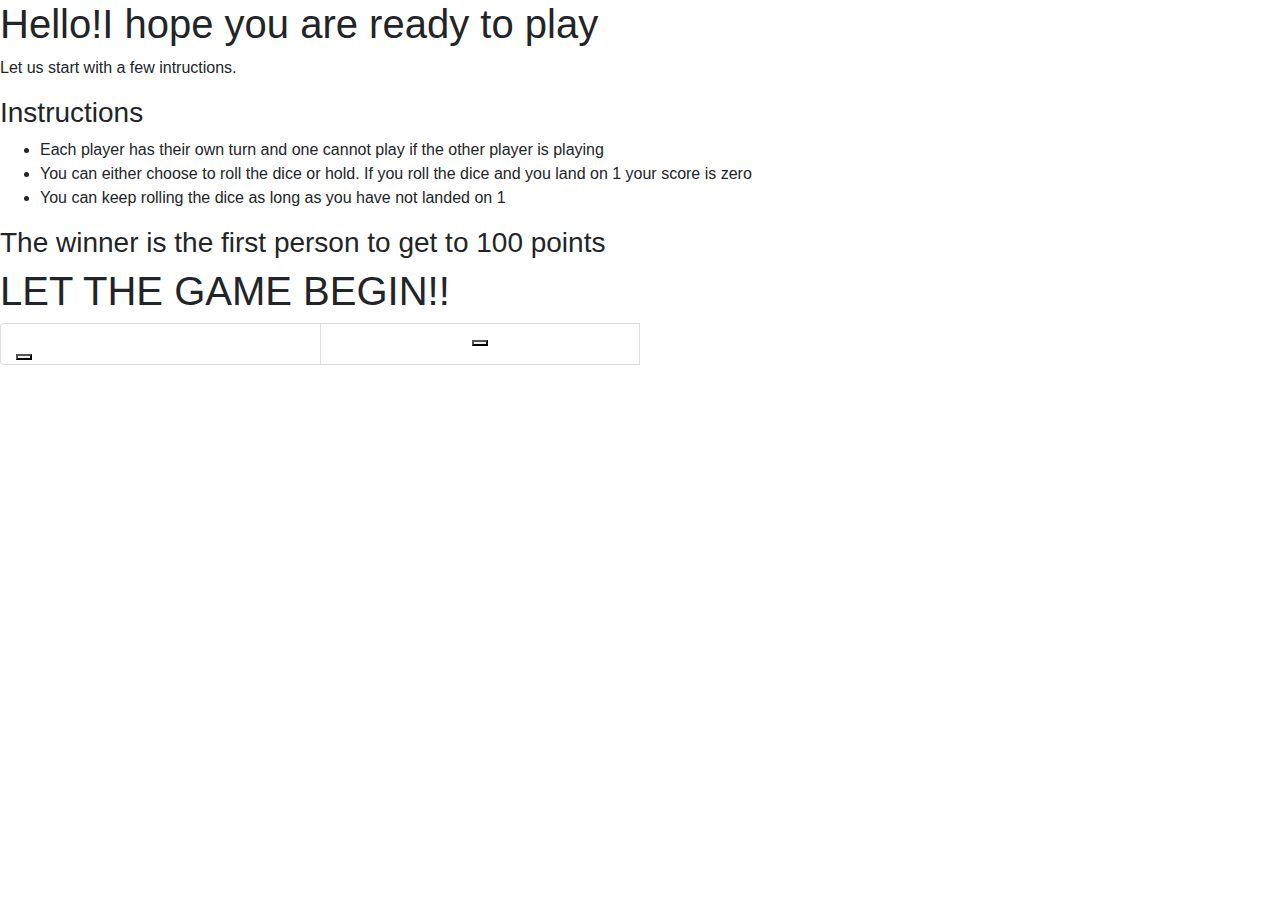
==== page1.html @ 217c6d59 "add gamepage.html" ====
<!DOCTYPE html>
<html>
<head>
  <title>Game</title>
  <link href="css/bootstrap.css" rel="stylesheet" type="text/css">
  <link href="css/styles.css" rel="stylesheet" type="text/css">
</head>
<body>
  <h1>Hello!I hope you are ready to play</h1>
  <p>Let us start with a few intructions.</p>
  <h3>Instructions</h3>
  <ul>
    <li>Each player has their own turn and one cannot play if the other player is playing</li>
    <li>You can either choose to roll the dice or hold. If you roll the dice and you land on 1 your score is zero</li>
    <li>You can keep rolling the dice as long as you have not landed on 1</li>
  </ul>
  <h3>The winner is the first person to get to 100 points</h3>
  <h1>LET THE GAME BEGIN!!</h1>
  <div class="card-group">
    <div class="card">
      <div class="col-md-6">
      <p id="namep1"></p>
      <button type="button" name="button" onclick="myDice()"></button>
    </div>
    </div>
    <div class="card">
      <p id="namep2"></p>
      <button type="button" name="button" onclick="myDice()"></button>

    </div>
    <div class="col-md-6">

    </div>
  </div>
</body>
</html>
---- css/styles.css ----
.jumbotron{
  background-color: #00ffff;
  rgb(0,50,50);
}
.index{
  background-image: url('image1.jpg');
  background-repeat: no-repeat;
  background-size: cover;
}
button{
  margin-left: auto;
  margin-right: auto;
}
img{
  display: block;
   margin-left: auto;
   margin-right: auto;
   width:50%
}
#first{
  background-color: #404040
}
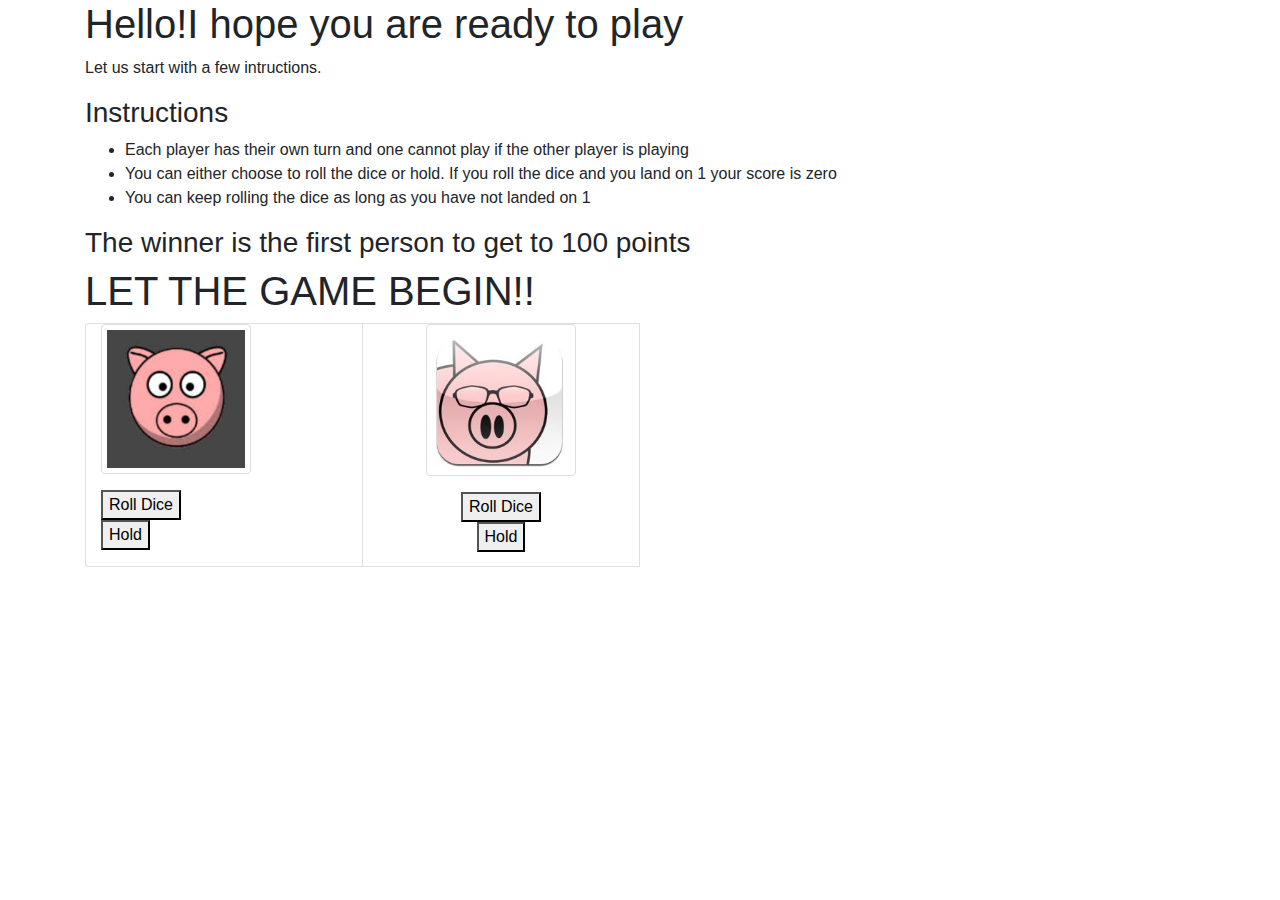
==== commit 2975b408: "link html file to jquery and scripts.js" ====
--- a/page1.html
+++ b/page1.html
@@ -6,31 +6,46 @@
   <link href="css/styles.css" rel="stylesheet" type="text/css">
 </head>
 <body>
-  <h1>Hello!I hope you are ready to play</h1>
-  <p>Let us start with a few intructions.</p>
-  <h3>Instructions</h3>
-  <ul>
-    <li>Each player has their own turn and one cannot play if the other player is playing</li>
-    <li>You can either choose to roll the dice or hold. If you roll the dice and you land on 1 your score is zero</li>
-    <li>You can keep rolling the dice as long as you have not landed on 1</li>
-  </ul>
-  <h3>The winner is the first person to get to 100 points</h3>
-  <h1>LET THE GAME BEGIN!!</h1>
-  <div class="card-group">
-    <div class="card">
+  <div class="container">
+    <h1>Hello!I hope you are ready to play</h1>
+    <p>Let us start with a few intructions.</p>
+    <h3>Instructions</h3>
+    <ul>
+      <li>Each player has their own turn and one cannot play if the other player is playing</li>
+      <li>You can either choose to roll the dice or hold. If you roll the dice and you land on 1 your score is zero</li>
+      <li>You can keep rolling the dice as long as you have not landed on 1</li>
+    </ul>
+    <h3>The winner is the first person to get to 100 points</h3>
+    <h1>LET THE GAME BEGIN!!</h1>
+    <div class="card-group">
+      <div class="card">
+        <div class="col-md-6">
+          <div class="card-image">
+            <img id="img" src="css/pig2.jpeg" alt="my pig">
+          </div>
+        <p id="namep1"></p>
+        <button type="button" name="button" id="btn1">Roll Dice</button>
+        <button type="button" name="button" id="btn2" >Hold</button>
+        <p id="namep1"></p>
+
+      </div>
+      </div>
+      <div class="card">
+        <div class="card-image">
+          <img id="img" src="css/pig3.jpg" alt="my pig">
+        </div>
+        <p id="namep2"></p>
+        <button type="button" name="button" id="btn3" >Roll Dice</button>
+        <button type="button" name="button" id="btn4" >Hold</button>
+
+      </div>
       <div class="col-md-6">
-      <p id="namep1"></p>
-      <button type="button" name="button" onclick="myDice()"></button>
-    </div>
-    </div>
-    <div class="card">
-      <p id="namep2"></p>
-      <button type="button" name="button" onclick="myDice()"></button>
 
-    </div>
-    <div class="col-md-6">
-
+      </div>
     </div>
   </div>
+
+  <script   src="https://code.jquery.com/jquery-3.3.1.min.js"  integrity="sha256-FgpCb/KJQlLNfOu91ta32o/NMZxltwRo8QtmkMRdAu8=" crossorigin="anonymous"></script>
+    <script src="js/scripts.js"></script>
 </body>
 </html>
--- a/css/styles.css
+++ b/css/styles.css
@@ -20,3 +20,9 @@
 #first{
   background-color: #404040
 }
+#img{
+  border: 1px solid #ddd;
+  border-radius: 4px;
+  padding: 5px;
+  width: 150px
+}
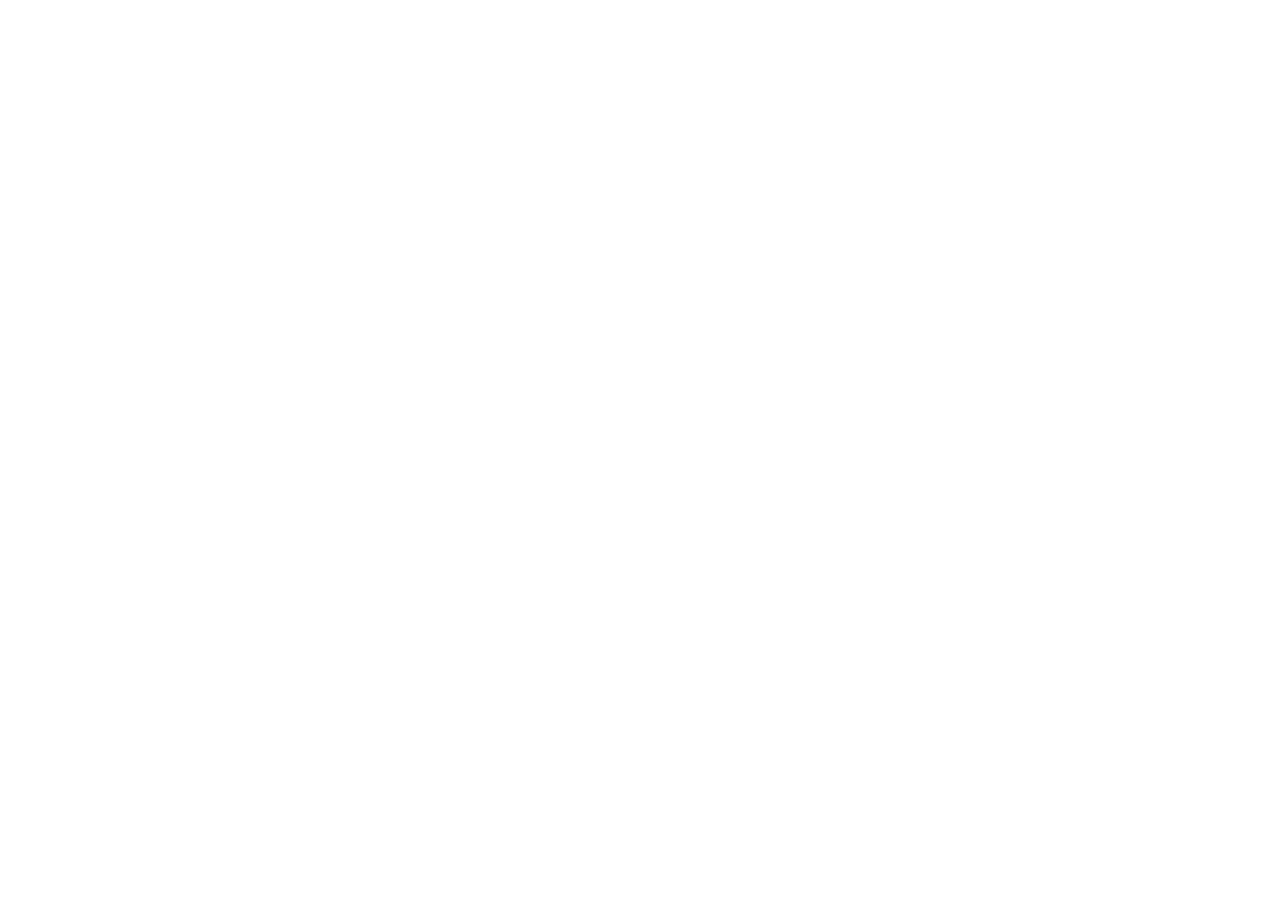
==== commit 3704a109: "add features to the index.html" ====
--- a/page1.html
+++ b/page1.html
@@ -7,42 +7,7 @@
 </head>
 <body>
   <div class="container">
-    <h1>Hello!I hope you are ready to play</h1>
-    <p>Let us start with a few intructions.</p>
-    <h3>Instructions</h3>
-    <ul>
-      <li>Each player has their own turn and one cannot play if the other player is playing</li>
-      <li>You can either choose to roll the dice or hold. If you roll the dice and you land on 1 your score is zero</li>
-      <li>You can keep rolling the dice as long as you have not landed on 1</li>
-    </ul>
-    <h3>The winner is the first person to get to 100 points</h3>
-    <h1>LET THE GAME BEGIN!!</h1>
-    <div class="card-group">
-      <div class="card">
-        <div class="col-md-6">
-          <div class="card-image">
-            <img id="img" src="css/pig2.jpeg" alt="my pig">
-          </div>
-        <p id="namep1"></p>
-        <button type="button" name="button" id="btn1">Roll Dice</button>
-        <button type="button" name="button" id="btn2" >Hold</button>
-        <p id="namep1"></p>
-
-      </div>
-      </div>
-      <div class="card">
-        <div class="card-image">
-          <img id="img" src="css/pig3.jpg" alt="my pig">
-        </div>
-        <p id="namep2"></p>
-        <button type="button" name="button" id="btn3" >Roll Dice</button>
-        <button type="button" name="button" id="btn4" >Hold</button>
-
-      </div>
-      <div class="col-md-6">
-
-      </div>
-    </div>
+    
   </div>
 
   <script   src="https://code.jquery.com/jquery-3.3.1.min.js"  integrity="sha256-FgpCb/KJQlLNfOu91ta32o/NMZxltwRo8QtmkMRdAu8=" crossorigin="anonymous"></script>
--- a/css/styles.css
+++ b/css/styles.css
@@ -26,3 +26,6 @@
   padding: 5px;
   width: 150px
 }
+.game{
+  display:none;
+}
